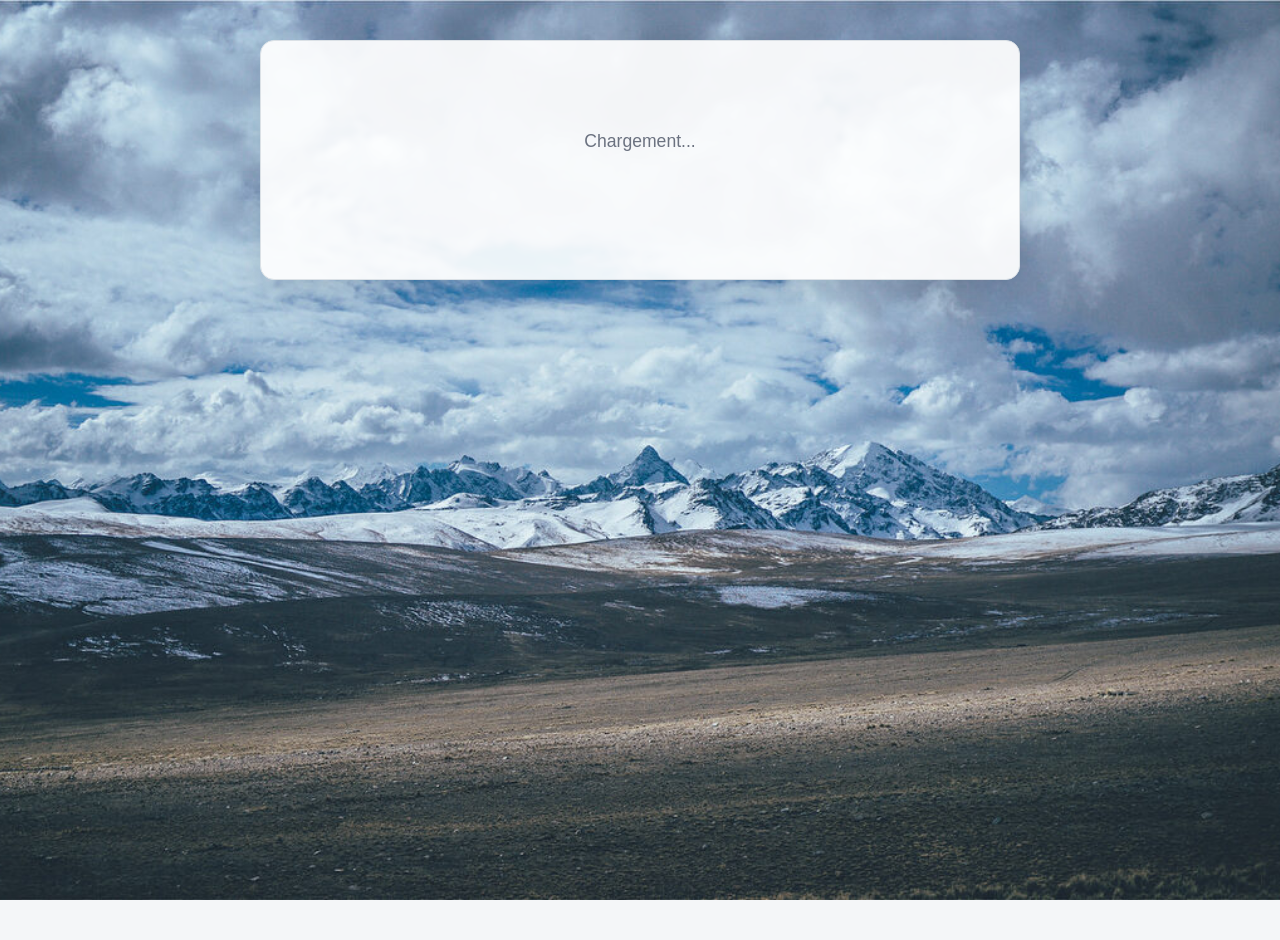
==== index.html @ 365ebe35 "Add background + update PWA icons" ====
﻿<!doctype html>
<html lang="fr">
  <head>
    <meta charset="UTF-8" />
    <meta name="viewport" content="width=device-width, initial-scale=1.0" />
    <meta name="theme-color" content="#1f6feb" />
    <title>Mini Liste - Chargement</title>
    <link rel="manifest" href="manifest.webmanifest" />
    <link rel="icon" type="image/png" href="assets/icon-192.png" />
    <link rel="stylesheet" href="style.css" />
  </head>
  <body>
    <main class="container container-center">
      <p class="route-loading">Chargement...</p>
      <p id="route-status" class="status-message" aria-live="polite"></p>
    </main>

    <script src="config.js"></script>
    <script src="supabase.js"></script>
    <script src="router.js"></script>
    <script>
      if ("serviceWorker" in navigator) {
        window.addEventListener("load", () => {
          navigator.serviceWorker
            .register("sw.js")
            .catch((error) => console.error("Service Worker registration failed:", error));
        });
      }
    </script>
  </body>
</html>
---- style.css ----
:root {
  --bg: #f4f6f8;
  --card: #ffffff;
  --text: #1f2933;
  --muted: #6b7280;
  --border: #dbe1e6;
  --accent: #1f6feb;
  --accent-hover: #1557b0;
  --danger: #c0362c;
}

* {
  box-sizing: border-box;
}

body {
  margin: 0;
  font-family: "Segoe UI", Tahoma, Geneva, Verdana, sans-serif;
  background-color: var(--bg);
  background-image: url("assets/bg.jpg");
  background-size: cover;
  background-position: center;
  background-repeat: no-repeat;
  background-attachment: fixed;
  color: var(--text);
  min-height: 100vh;
  position: relative;
}

.container {
  max-width: 760px;
  margin: 40px auto;
  padding: 24px;
  background: rgba(255, 255, 255, 0.92);
  border: 1px solid var(--border);
  border-radius: 14px;
  box-shadow: 0 10px 30px rgba(15, 23, 42, 0.12);
  backdrop-filter: blur(2px);
  position: relative;
  z-index: 1;
}

.container-center {
  min-height: 240px;
  display: grid;
  place-content: center;
  text-align: center;
}

.route-loading {
  margin: 0;
  font-size: 1.1rem;
  color: var(--muted);
}

.app-header {
  display: flex;
  align-items: flex-start;
  justify-content: space-between;
  gap: 12px;
}

header h1 {
  margin: 0 0 8px;
  font-size: 1.8rem;
}

header p {
  margin: 0;
  color: var(--muted);
}

.user-panel {
  display: flex;
  align-items: center;
  gap: 10px;
}

.user-email {
  font-size: 0.95rem;
  color: var(--muted);
}

.status-message {
  min-height: 24px;
  margin: 14px 0 0;
  color: #0f5132;
}

.status-error {
  color: var(--danger);
}

.auth-grid {
  margin-top: 14px;
  max-width: 420px;
}

.auth-card {
  border: 1px solid var(--border);
  border-radius: 10px;
  padding: 14px;
  display: grid;
  gap: 8px;
  background: #fbfdff;
}

.auth-card h2 {
  margin: 0 0 4px;
  font-size: 1.1rem;
}

.auth-card label {
  font-size: 0.9rem;
  color: var(--muted);
}

.controls {
  display: grid;
  gap: 12px;
  margin-top: 20px;
  margin-bottom: 20px;
}

#add-form {
  display: grid;
  grid-template-columns: 1fr auto;
  gap: 8px;
}

input,
button {
  border: 1px solid var(--border);
  border-radius: 8px;
  padding: 10px 12px;
  font-size: 1rem;
}

input:focus,
button:focus {
  outline: 2px solid rgba(31, 111, 235, 0.25);
  outline-offset: 1px;
}

button {
  border-color: var(--accent);
  background: var(--accent);
  color: #fff;
  cursor: pointer;
}

button:hover {
  background: var(--accent-hover);
}

.secondary-btn {
  background: transparent;
  color: var(--text);
  border-color: var(--border);
}

.secondary-btn:hover {
  background: #eef2f6;
}

.item-list {
  list-style: none;
  margin: 0;
  padding: 0;
  display: grid;
  gap: 6px;
}

.item {
  display: flex;
  align-items: center;
  justify-content: space-between;
  gap: 8px;
  padding: 8px 10px;
  border: 1px solid var(--border);
  border-radius: 8px;
  background: #fff;
}

.item-main {
  display: flex;
  align-items: center;
  gap: 10px;
  flex: 1;
  min-width: 0;
  cursor: pointer;
}

.item-checkbox {
  width: 18px;
  height: 18px;
  margin: 0;
  accent-color: var(--accent);
  flex-shrink: 0;
}

.item-done .item-text {
  text-decoration: line-through;
  color: var(--muted);
}

.item-text {
  overflow-wrap: anywhere;
  line-height: 1.2;
  font-size: 0.98rem;
}

.item-actions {
  display: flex;
  align-items: center;
}

.delete-btn {
  background: #fff;
  color: var(--danger);
  border-color: #efb2ad;
  width: 28px;
  height: 28px;
  padding: 0;
  border-radius: 6px;
  font-size: 0.9rem;
  line-height: 1;
}

.delete-btn:hover {
  background: #faeceb;
}

.empty {
  color: var(--muted);
  text-align: center;
  padding: 12px;
  border: 1px dashed var(--border);
  border-radius: 8px;
}

.sr-only {
  position: absolute;
  width: 1px;
  height: 1px;
  padding: 0;
  margin: -1px;
  overflow: hidden;
  clip: rect(0, 0, 0, 0);
  border: 0;
}

@media (max-width: 700px) {
  .container {
    margin: 24px 12px;
    padding: 16px;
  }

  .app-header {
    flex-direction: column;
  }

  .item {
    padding: 8px;
  }
}
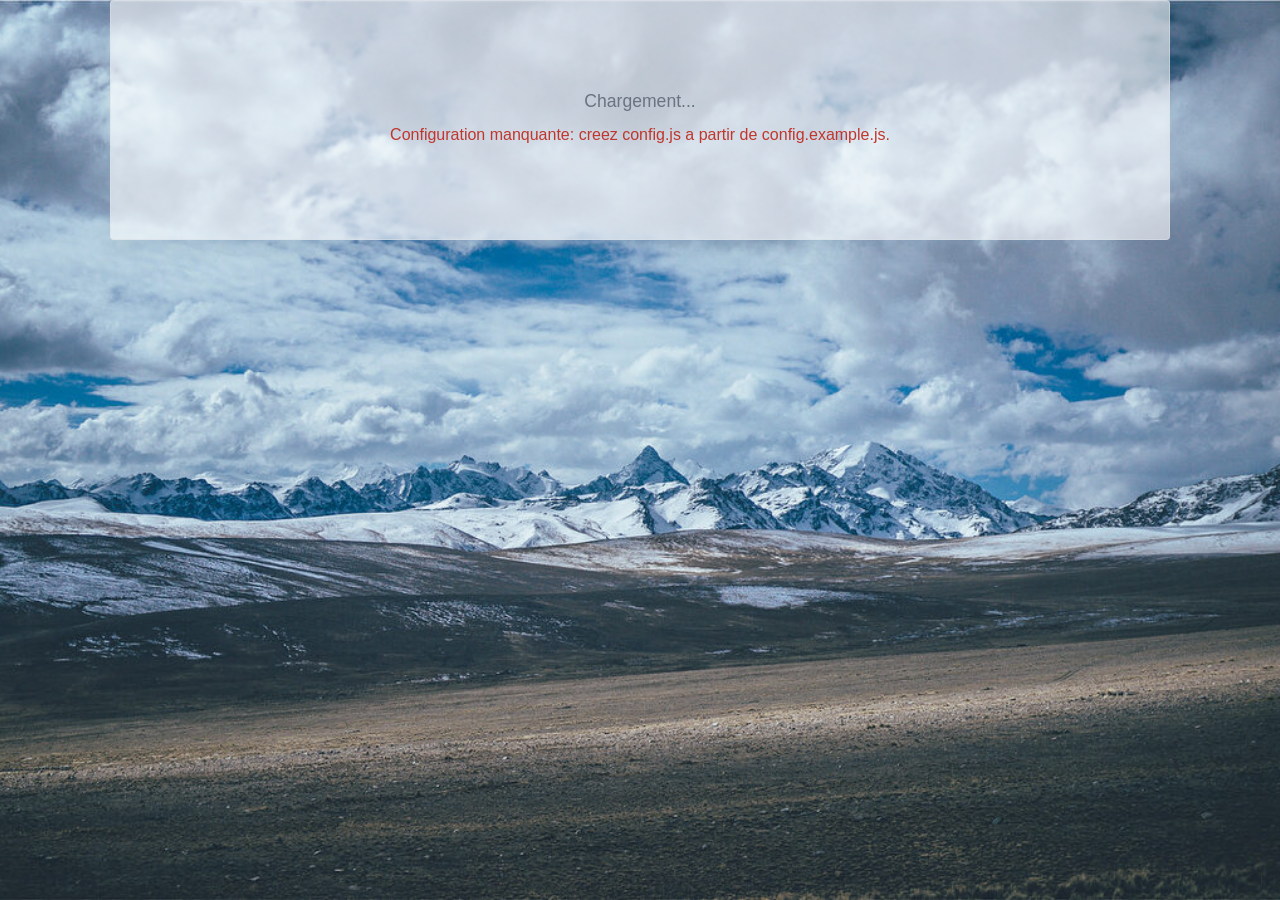
==== commit bae583c4: "Rename app to MINILISTE and remove subtitle" ====
--- a/index.html
+++ b/index.html
@@ -4,7 +4,7 @@
     <meta charset="UTF-8" />
     <meta name="viewport" content="width=device-width, initial-scale=1.0" />
     <meta name="theme-color" content="#1f6feb" />
-    <title>Mini Liste - Chargement</title>
+    <title>ALCYON CAPITAL - Chargement</title>
     <link rel="manifest" href="manifest.webmanifest" />
     <link rel="icon" type="image/png" href="assets/icon-192.png" />
     <link rel="stylesheet" href="style.css" />
--- a/style.css
+++ b/style.css
@@ -27,15 +27,22 @@
   position: relative;
 }
 
+.page-shell {
+  max-width: 1280px;
+  margin: 68px auto 30px;
+  padding: 0 22px;
+}
+
 .container {
-  max-width: 760px;
-  margin: 40px auto;
-  padding: 24px;
-  background: rgba(255, 255, 255, 0.92);
-  border: 1px solid var(--border);
-  border-radius: 14px;
-  box-shadow: 0 10px 30px rgba(15, 23, 42, 0.12);
-  backdrop-filter: blur(2px);
+  width: 100%;
+  max-width: 1060px;
+  margin: 0 auto;
+  padding: 22px;
+  background: rgba(255, 255, 255, 0.58);
+  border: 1px solid rgba(219, 225, 230, 0.55);
+  border-radius: 4px;
+  box-shadow: 0 8px 22px rgba(15, 23, 42, 0.08);
+  backdrop-filter: blur(1px);
   position: relative;
   z-index: 1;
 }
@@ -53,21 +60,33 @@
   color: var(--muted);
 }
 
-.app-header {
-  display: flex;
-  align-items: flex-start;
-  justify-content: space-between;
-  gap: 12px;
-}
-
-header h1 {
-  margin: 0 0 8px;
-  font-size: 1.8rem;
-}
-
-header p {
-  margin: 0;
-  color: var(--muted);
+.hero-brand {
+  display: flex;
+  align-items: center;
+  gap: 14px;
+  max-width: 1060px;
+  margin: 0 auto 22px;
+}
+
+.hero-icon {
+  width: 92px;
+  height: 92px;
+  object-fit: contain;
+}
+
+.hero-title {
+  margin: 0;
+  font-size: 3.45rem;
+  font-weight: 400;
+  line-height: 1;
+  letter-spacing: 0.005em;
+  color: #1d5f89;
+}
+
+.app-toolbar {
+  display: flex;
+  justify-content: flex-end;
+  margin-bottom: 8px;
 }
 
 .user-panel {
@@ -113,6 +132,30 @@
 .auth-card label {
   font-size: 0.9rem;
   color: var(--muted);
+}
+
+.login-page .container {
+  min-height: 360px;
+  display: flex;
+  flex-direction: column;
+  justify-content: center;
+  padding-top: 26px;
+  padding-bottom: 26px;
+}
+
+.login-page .status-message {
+  margin: 0 0 10px;
+  text-align: center;
+}
+
+.login-page .auth-grid {
+  margin: 0 auto;
+  width: 100%;
+  max-width: 440px;
+}
+
+.login-page .auth-card {
+  width: 100%;
 }
 
 .controls {
@@ -251,13 +294,33 @@
 }
 
 @media (max-width: 700px) {
+  .page-shell {
+    margin: 32px auto 20px;
+    padding: 0 12px;
+  }
+
   .container {
-    margin: 24px 12px;
     padding: 16px;
   }
 
-  .app-header {
-    flex-direction: column;
+  .hero-brand {
+    gap: 10px;
+    margin-bottom: 14px;
+  }
+
+  .hero-icon {
+    width: 56px;
+    height: 56px;
+  }
+
+  .hero-title {
+    font-size: 2.25rem;
+  }
+
+  .login-page .container {
+    min-height: 320px;
+    padding-top: 18px;
+    padding-bottom: 18px;
   }
 
   .item {
